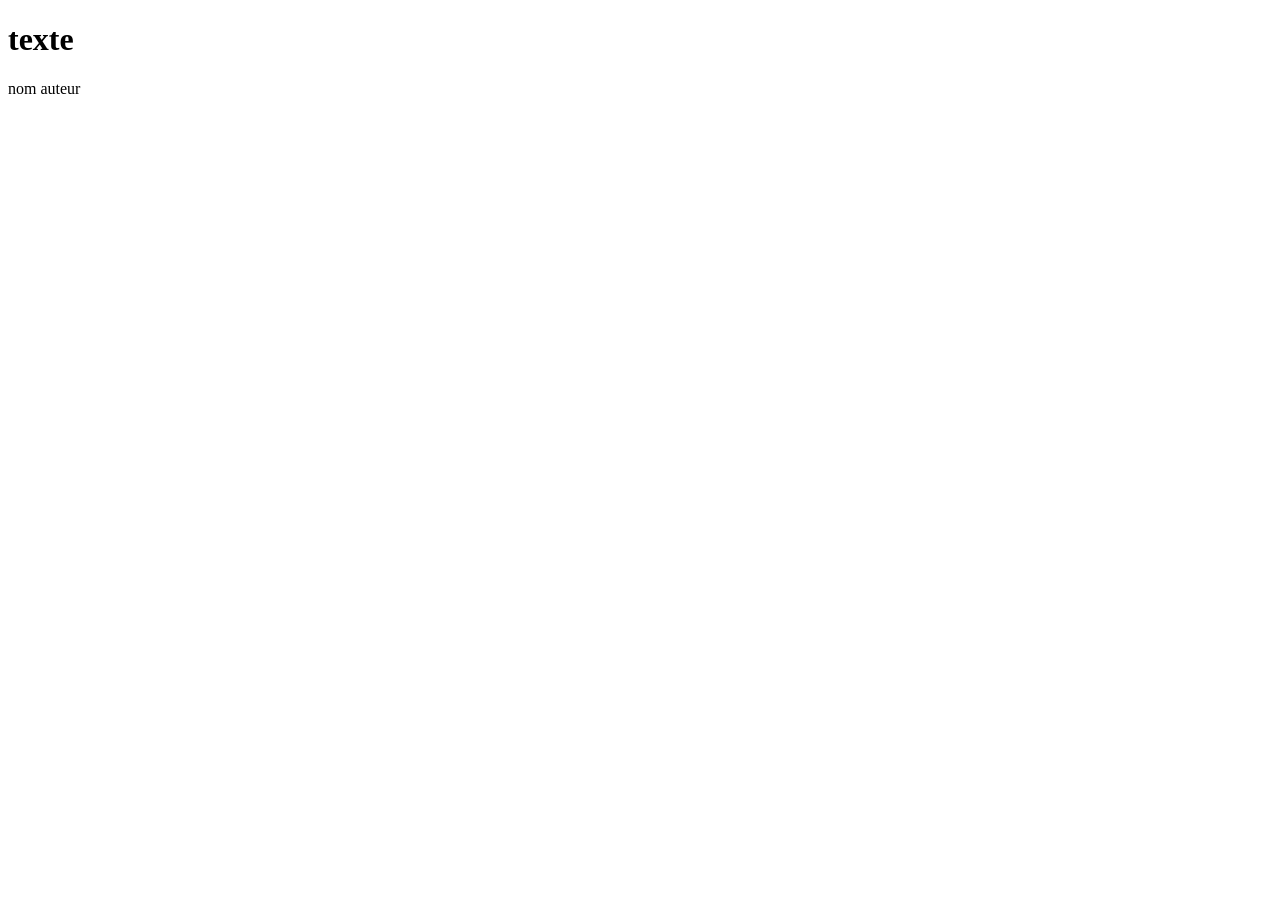
==== citation-nom-1er-auteur.html @ 72263bad "1er citations" ====
<!DOCTYPE html>
<html lang="en">
<head>
    <meta charset="UTF-8">
    <meta name="viewport" content="width=device-width, initial-scale=1.0">
    <title>1er auteur</title>
</head>
<body>
    <h1>texte</h1>
    <p>nom auteur</p>
    
</body>
</html>
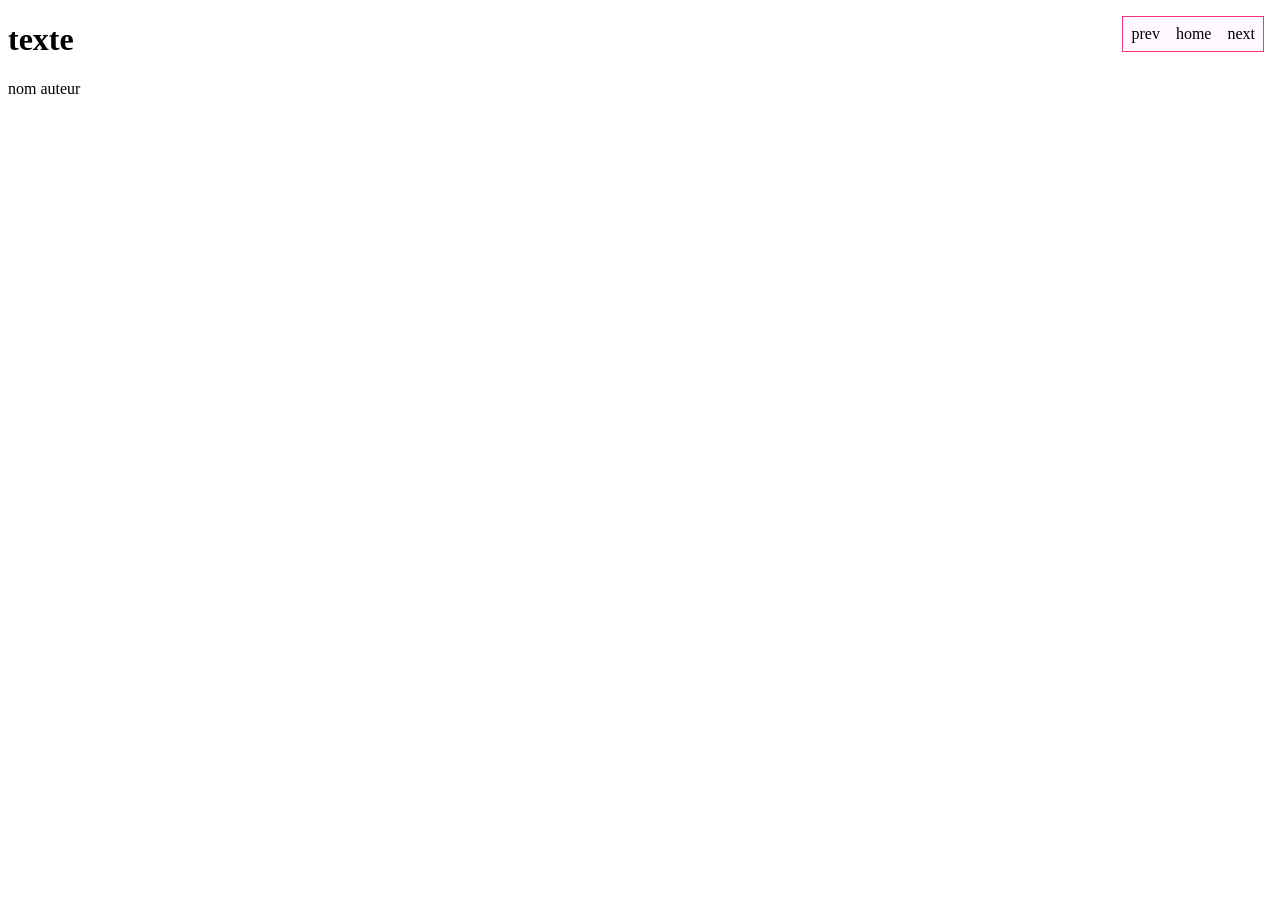
==== commit 7040e708: "nav" ====
--- a/citation-nom-1er-auteur.html
+++ b/citation-nom-1er-auteur.html
@@ -9,5 +9,17 @@
     <h1>texte</h1>
     <p>nom auteur</p>
     
+       
+        <!-- navigation -->
+        <link rel="stylesheet" href="nav.css">
+       <nav id="panel">
+        <!-- dernier citation, pas forcément 3 -->
+        <a href="citation-selecteur-3-auteur.html">prev</a>
+        <a href="index.html">home</a>
+        <a href="citation-nom-1er-auteur.html">next</a>
+       </nav>
+
+
+
 </body>
 </html>
--- a/nav.css
+++ b/nav.css
@@ -0,0 +1,23 @@
+nav#panel{
+    border: 1px solid #f1357a;
+    background: #fff9ff;
+    max-width: max max-content;
+    position: fixed;
+    top: 1rem;
+    right: 1rem;
+    display: flex;
+}
+/* esthetique lien */
+nav#panel a {
+    color: inherit;
+    text-decoration: none;
+    padding: 0.5rem;
+}
+
+nav#panel a:hover{
+    background: red;
+    color: #fff;
+}
+nav#panel a:visited{
+    text-decoration: line-through;
+}
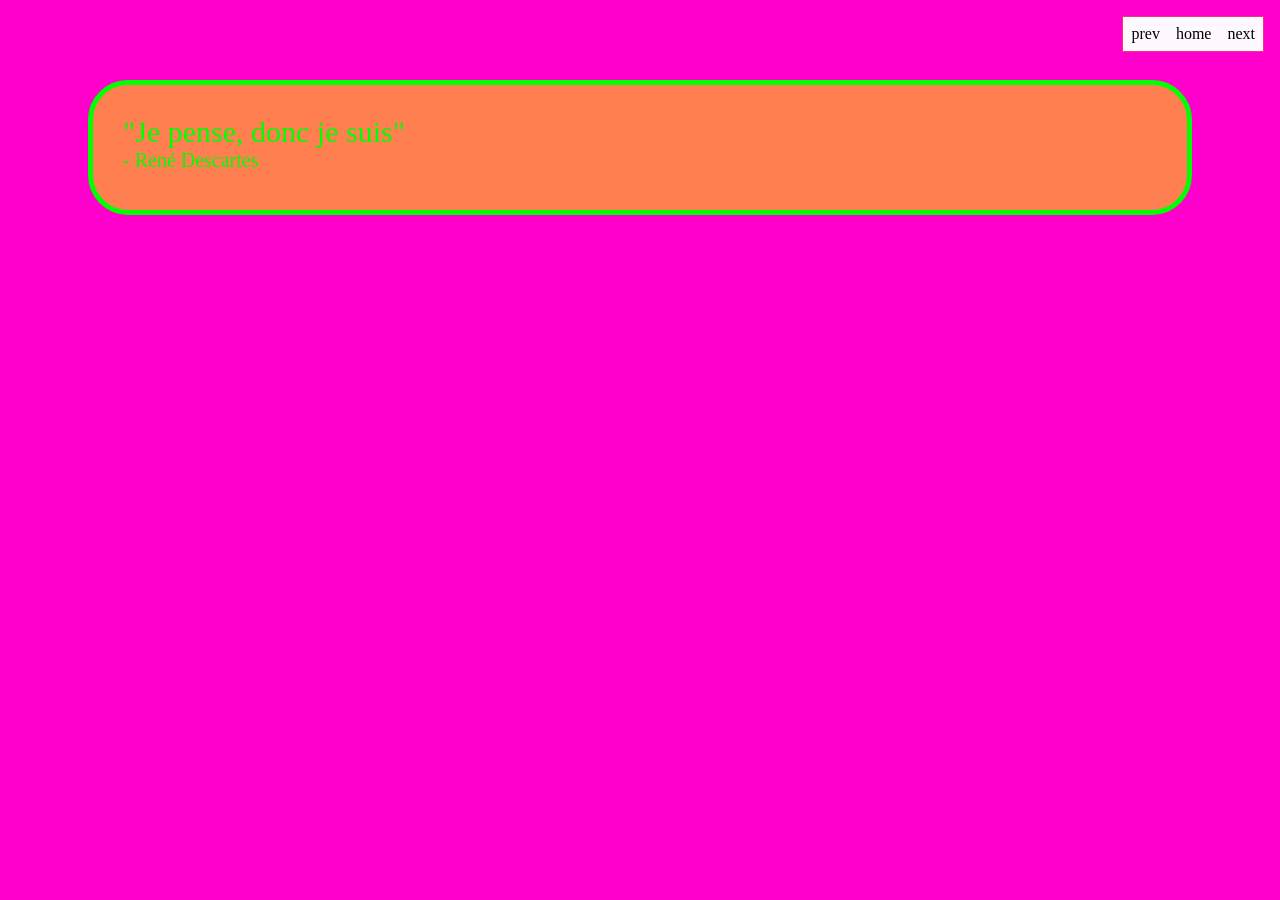
==== commit 27017007: "perfection" ====
--- a/citation-nom-1er-auteur.html
+++ b/citation-nom-1er-auteur.html
@@ -4,10 +4,35 @@
     <meta charset="UTF-8">
     <meta name="viewport" content="width=device-width, initial-scale=1.0">
     <title>1er auteur</title>
+<style> 
+        body{font-family: Krungthep;background: rgb(255, 0, 204);}
+        .quote{color:rgb(0, 255, 0); font-size:30px;}
+        .source{color:rgb(0, 255, 0); font-size:20px;}
+
+        .chaton{
+            margin: 80px;
+            padding: 30px;
+            border:5px solid rgb(0, 255, 0);
+            border-radius: 40px;
+            aspect-ratio: 16;
+        }
+
+        #machin{background:coral;}
+
+    
+
+</style>
+
 </head>
 <body>
-    <h1>texte</h1>
-    <p>nom auteur</p>
+
+<body>
+    <div class="chaton" id="machin">
+        <div class="quote">"Je pense, donc je suis"</div>
+        <div class="source important">- René Descartes</div>
+
+    </div>
+
     
        
         <!-- navigation -->
